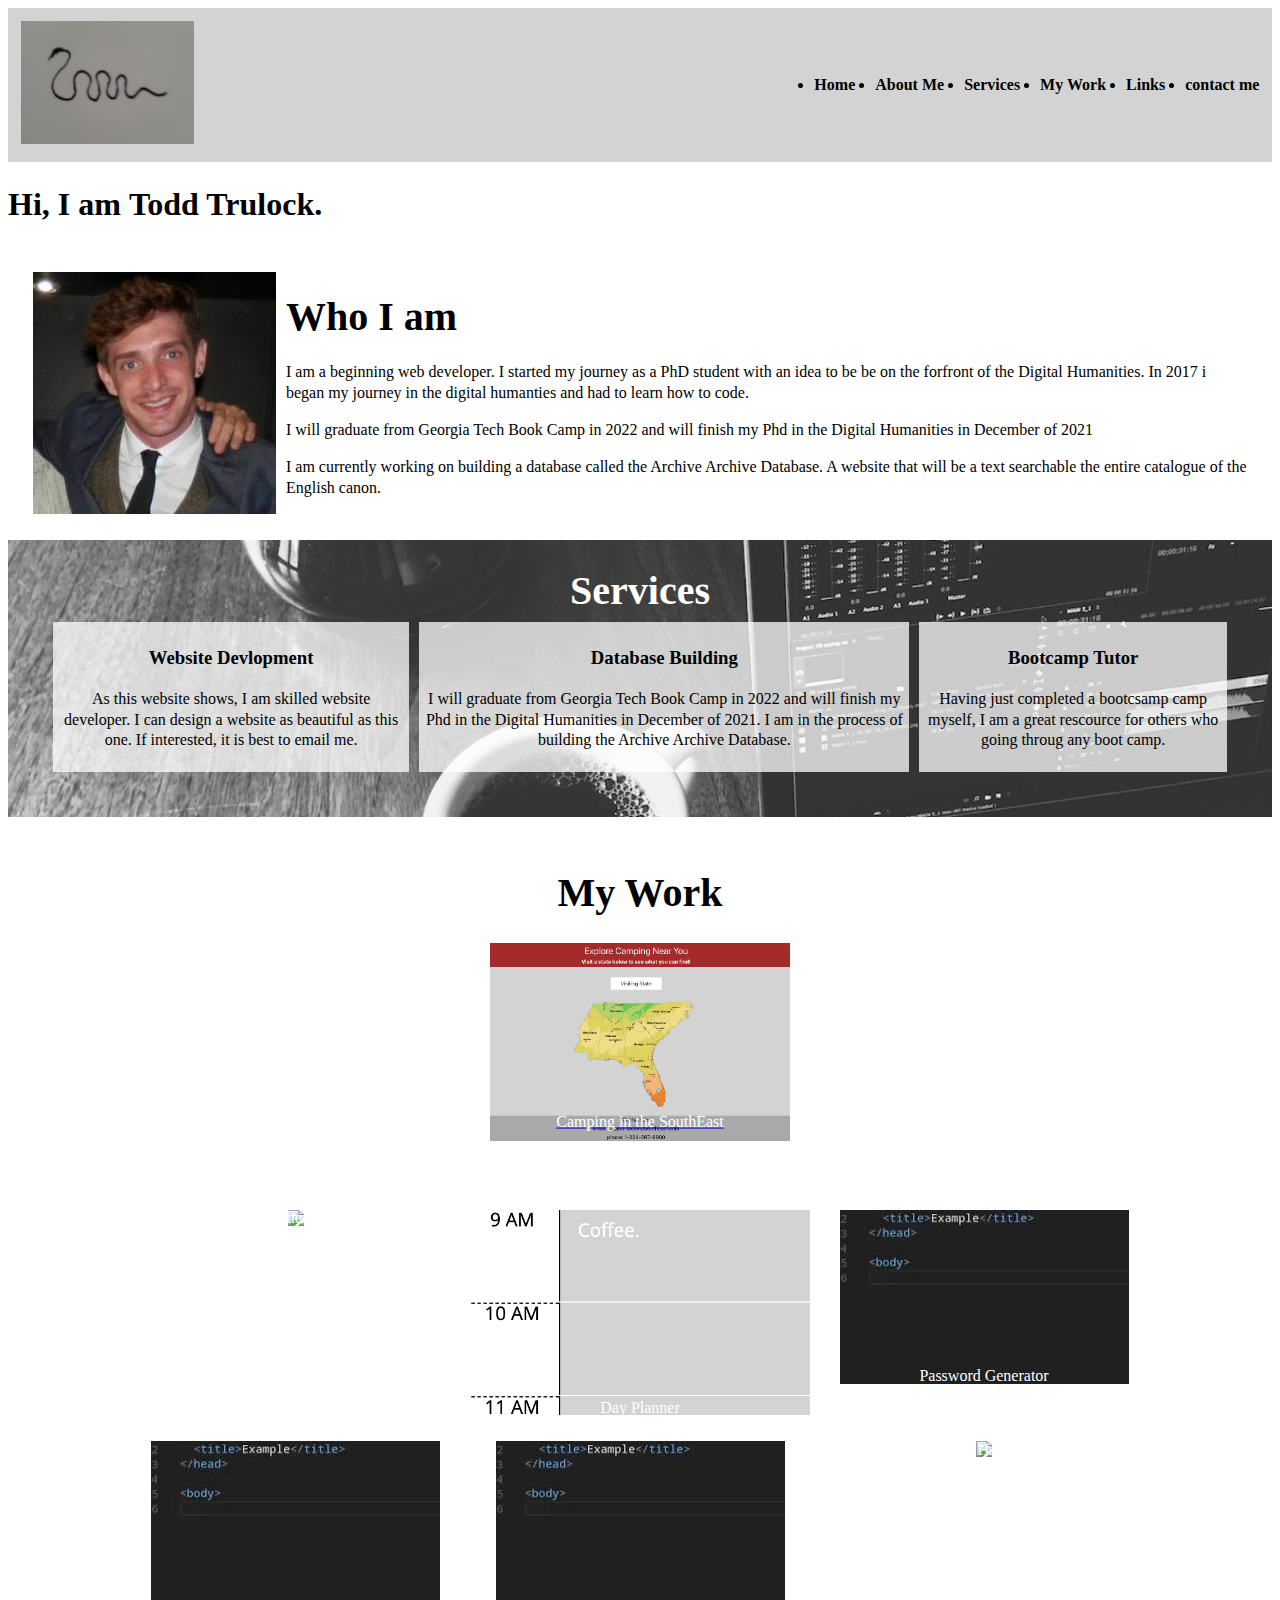
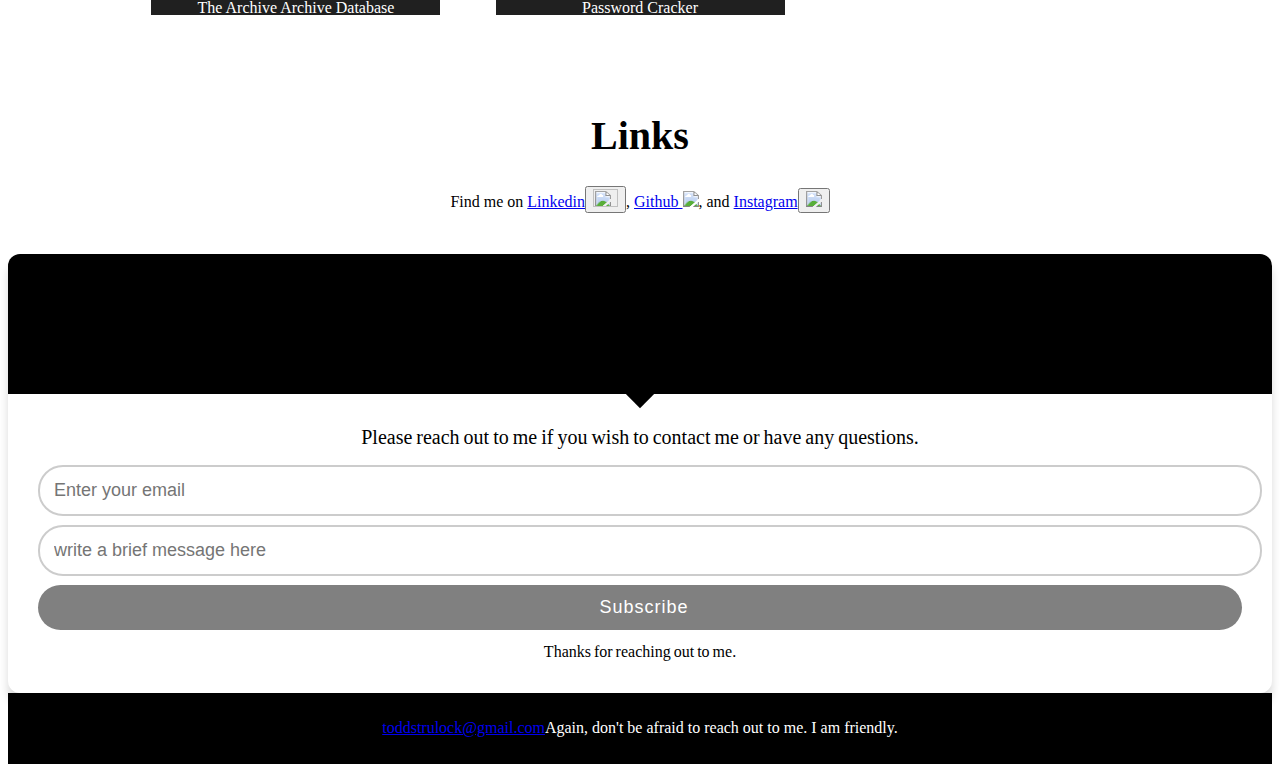
==== index.html @ 750429bd "New Porfolio Page" ====
<!DOCTYPE html>
<html lang="en">

<head>
  <meta charset="UTF-8" />
  <meta name="viewport" content="width=device-width, initial-scale=1.0" />
  <title>Todd Trulock's Porfolio</title>
  <link rel="stylesheet" href="./css/style.css" />
</head>

<body> 
   <!-- this is the physical heading of my code, and I am working to upload a phorot with a nice heading to the portfolio website  -->
  <header>
      <div class= "logo">
        <img src="./Images/mylogo.jpg">
      </div>
    

    <nav>
      <ul id= "importantlink">
        <li class="importantlink"><a href="#home">Home</a></li>
        <li class="importantlink"><a href="#aboutme">About Me</a></li>
        <li class="importantlink"><a href="#services">Services</a></li>
        <li class="importantlink"><a href="#mywork"> My Work</a></li>
        <li class="importantlink"><a href="#links">Links</a></li>
        <li class="importantlink"><a href="#contact">contact me</a></li>

      </ul>
    </nav>
  </header>
    </nav>
  </header>
 
  <h1 class="titleheading">Hi, I am <strong>Todd Trulock.</strong></h1> 

<!-- This is my introduction, I scoured the internet in addition to the boot camp to find a 
  looking at cool Coding profolio for inspirarion for my website. Took hours to figure out,
  and some things I didn't, but I am happy with the result. -->
  <main>
    <section class="introduction" id="aboutme">
      <img src= "Images/Todd Trulock Resume Pic.jpg">
        <div>
          <h2 class="aboutmetitle">Who I am</h2>
          <p> I am a beginning web developer. I started my journey as a PhD student with an idea to be 
            be on the forfront of the Digital Humanities. In 2017 i began my journey in the digital humanties and had to learn how to code. </p>
        
          <p>I will graduate from Georgia Tech Book Camp in 2022 and will finish my Phd in the Digital Humanities in December of 2021</p>
          <p>I am currently working on building a database called the Archive Archive Database. A website that will be a text searchable 
            the entire catalogue of the English canon.
          </p>
        </div>
      
    </section>
  </main>

  <section class="services" id="services">
    <h2 class="servicestitle">Services</h2>
    <div class= "services2">
      <section>
        <h3>Website Devlopment</h3>
        <p> As this website shows, I am skilled website developer. I can design a website as beautiful as this one. If interested, it is best to email me.</p>
      </section>
      <section>
        <h3>Database Building</h3>
        <p>I will graduate from Georgia Tech Book Camp in 2022 and will finish my Phd in the Digital Humanities in December of 2021. I am in the process of building the Archive Archive Database.</p>
      </section>
      <section>
        <h3>Bootcamp Tutor</h3>
        <p>Having just completed a bootcsamp camp myself, I am a great rescource for others who going throug any boot camp.
      </section>
      </p>
    </div>
  
</section>
</main>

<main>
  <section class="mywork" id="mywork">
      <h2 class="portfoliotitle"> My Work</h2>
      <a href="https://ttrulock1.github.io/Camping-in-the-SouthEast/"class="portfolio_item">
        <div class="position-relative">
         <img class="camp" src="./Images/camping.png">
        <p>Camping in the SouthEast</p> </div>
     </a>
      <div class="Portfolio">
        <a href="https://ttrulock1.github.io/homework-six/" class="portfolio_item">
          <img src="./Images/Weatherapp.png">
          <p>Weather App</p>
       </a>
       <a href= "https://ttrulock1.github.io/homework-five/" class="portfolio_item">
        <img src="./Images/dayplanner.png">
        <p>Day Planner</p>
       </a>
       <a href="https://github.com/ttrulock1" class="portfolio_item">
          <img src="./Images/Services.jpg">         
          <p>Password Generator</p>
       </a>
       <a href="https://github.com/ttrulock1" class="portfolio_item">
        <img src="./Images/Services.jpg">
        <p>The Archive Archive Database</p>
       </a>
       <a href="https://github.com/ttrulock1" class="portfolio_item">
        <img src="./Images/Services.jpg">
        <p>Password Cracker</p>
        </a>
        <a href="https://github.com/ttrulock1" class="portfolio_item">
          <img src="./images/Services.jpg">
          <p>GPS Hacker</p>
       </a>
     </a>
      </div>
    
  </section>
</main>

  <main>
    <section class="links" id="contact">
        <h2 class="h2title"> Links</h2>
          <p> Find me on <a href="https://www.linkedin.com/in/todd-trulock-24b453182/">Linkedin<button> <img class="linkedin" src="./images/linkedin.jpeg"/> </button></a>, <a href="https://github.com/ttrulock1"> Github <img class="logo" src="./images/github.png"/></a>, and <a href="https://www.instagram.com/toddmoccasintrulock/">Instagram<button> <img class="logo" src="./images/instagram.png"/> </button> </a>
          </p>
    </section>
  </main>
<!-- I am going to work on this while I am in Indiana. I am not happy with this section at the moment, but I am happy with other sections. -->
  <div class="wrapper">
    <div class="top">
      <i class="fas fa-envelope-open-text"></i>
    </div>
    <div class="bottom">
      <div class="info">
        Please reach out to me if you wish to contact me or have any questions.
      </div>
      <form action="#">
        <div class="input-box">
          <input type="text" placeholder="Enter your email" required>
        </div>
        <div class="input-box">
          <input type="text" placeholder="write a brief message here" required>
        </div>
        <div class="input-box">
          <input type="submit" value="Subscribe">
        </div>
      </form>
      <div class="footer">
        Thanks for reaching out to me.
      </div>
    </div>
  </div>

</html>
  <footer>
    <a href="mailto:toddstrulock@gmail.com" class:footerlink>toddstrulock@gmail.com </a>
    <span> Again, don't be afraid to reach out to me. I am friendly.</span>
  </footer>
</body>

</html>
---- css/style.css ----
:root {
  --dark: black;
  --light: #fff;
  --navlink-color: white;
}

.logo{
  width: 14%;
}

body {
  display: flex;
  flex-direction: column;
  line-height: 1.3;
  color:black;
  background-color: white;
}

header a{
  color: var(--dark);
}

header {
  display: flex;
  justify-content: space-between;
  align-items: center;
  padding: 1%;
  background-color:lightgray;
  color: var(--dark);
}

#impotantlinks{
  display: flex;
}

.importantlink {
  margin-left: 20px;
}

h1 {
  font-size: 200%;
}

h2 {
  margin: 2% 0;
  font-size: 250%;
}

a[href*='.css']::after {
  content: '📝';
  display: inline-block;
  margin-left: 3px;
}

nav ul {
  display: flex;
  justify-content: space-between;
  min-width: 300px;
}

nav a {
  background-color: unset;
  font-weight: bold;
  text-decoration: none;
}

nav a:hover {
  text-decoration: underline;
}

main {
  display: flex;
  flex: 1 1 0;
  max-width: 96%;
  margin: 2% auto;
}

article {
  border-bottom: 1px solid var(--dark);
}

article p {
  margin: 2% 0;
  font-size: 110%;
}

article ul {
  margin-left: 5%;
  font-size: 110%;
  list-style: circle;
}

footer {
  display: flex;
  justify-content: center;
  padding: 2%;
  background-color: var(--dark);
  color: var(--light);
}

@media screen and (max-width: 768px) {
  header {
    flex-direction: column;
  }

  main {
    max-width: 1200px;
  }
}
.links 
{display: flex;
  text-align: center;
  flex-direction: column;
  line-height: 1.3;
  color:black;
}

  .introduction{
    display: flex;
      line-height: 1.3;
  }

  .introduction img{
    width: 20%;
    margin-right: 10px;
    object-fit: cover;
    
  }

  .services{
    background-image: url("../Images/servicesbackground2.jpeg");
    background-size: cover;
    text-align: center;
  }
  
  .servicestitle{
    text-align: center;    
    color: white;
    margin-bottom: 0;
    } 

 .services2{
  display:flex;
  color: black;
  padding: 0 40px 40px;
  text-align: center;
  background-image:/Desktop/Homework-2/Images;
  background-size:cover;}

  .services2 section{
    background-color: rgba(255,255,255,0.75);
    margin: 5px;
    padding: 5px
  }

  .Portfolio {
    padding:  40px 40px 10px;
  }

  .Portfolio p{
    margin:0;
    transform: translateY(-110%);
  
  }

  .Portfolio a{
    width: 30%;
    display: inline-block;
    vertical-align: top ;
    color:white;
    text-decoration: none;
  }

  .Portfolio a:hover img{ 
    filter: blur(2px);
  }

  @media screen and (max-width:600px){
    .Portfolio a{
      width:100%;
    }
  }

  .portfoliotitle{
    text-align: center;
    color: black;
  }

  .mywork{
    text-align: center;
    color: white;
  }

  .position-relative{
    position:relative;
    
  }

  .position-relative p {
    margin:0;
    transform: translateY(-180%);
    color: white;
  
  }

  .portfolio_item{
    align-items: flex-end ;
    height: 180 px;
   
  }

  .wrapper{
    left: 50%;
    top: 50%;
    background: #fff;
    border-radius: 12px;
    text-align: center;
    box-shadow: 0 10px 10px rgba(0, 0, 0, 0.15);
  }
  .wrapper .top{
    display: flex;
    justify-content: center;
    align-items: center;
    background: black;
    height: 140px;
    position: relative;
    border-radius: 12px 12px 0 0;
  }
  .wrapper .top::before{
    position: absolute;
    content: "";
    height: 20px;
    width: 20px;
    background: black;
    bottom: -10px;
    transform: rotate(45deg);
  }
  .wrapper .top i{
    font-size: 70px;
    color: #ccc;
  }
  .wrapper .bottom{
    padding: 30px;
    word-spacing: -1px;
  }
  .wrapper .bottom .info{
    font-size: 20px;
    font-weight: 500;
  }
  .wrapper .bottom .input-box{
    height: 45px;
    margin: 15px 0 10px 0;
  }
  .wrapper form .input-box input{
    height: 100%;
    width: 100%;
    padding-left: 14px;
    outline: none;
    font-size: 18px;
    border-radius: 25px;
    transition: all 0.4s ease;
  
  }
  
  .wrapper .bottom input[type="text"]{
    border: 2px solid #ccc;
  }
  .wrapper .bottom input[type="text"]:focus,
  .wrapper .bottom input[type="text"]:valid{
    border-color: gray;
  }
  .wrapper .bottom input[type="submit"]{
    border: none;
    cursor: pointer;
    background: gray;
    color: #fff;
    letter-spacing: 1px;
  }
  .wrapper .bottom input[type="submit"]:hover{
    background: #black;
  }
  .wrapper .bottom .footer{
    font-size: 16px;
    margin-top: 12px;
  }

  img{
    max-width: 100%;
  }
  
  .camp{
    width: 300px;
    height: 200px;
  }

  .linkedin{
    width: 25px;
    height: 18px;
  }
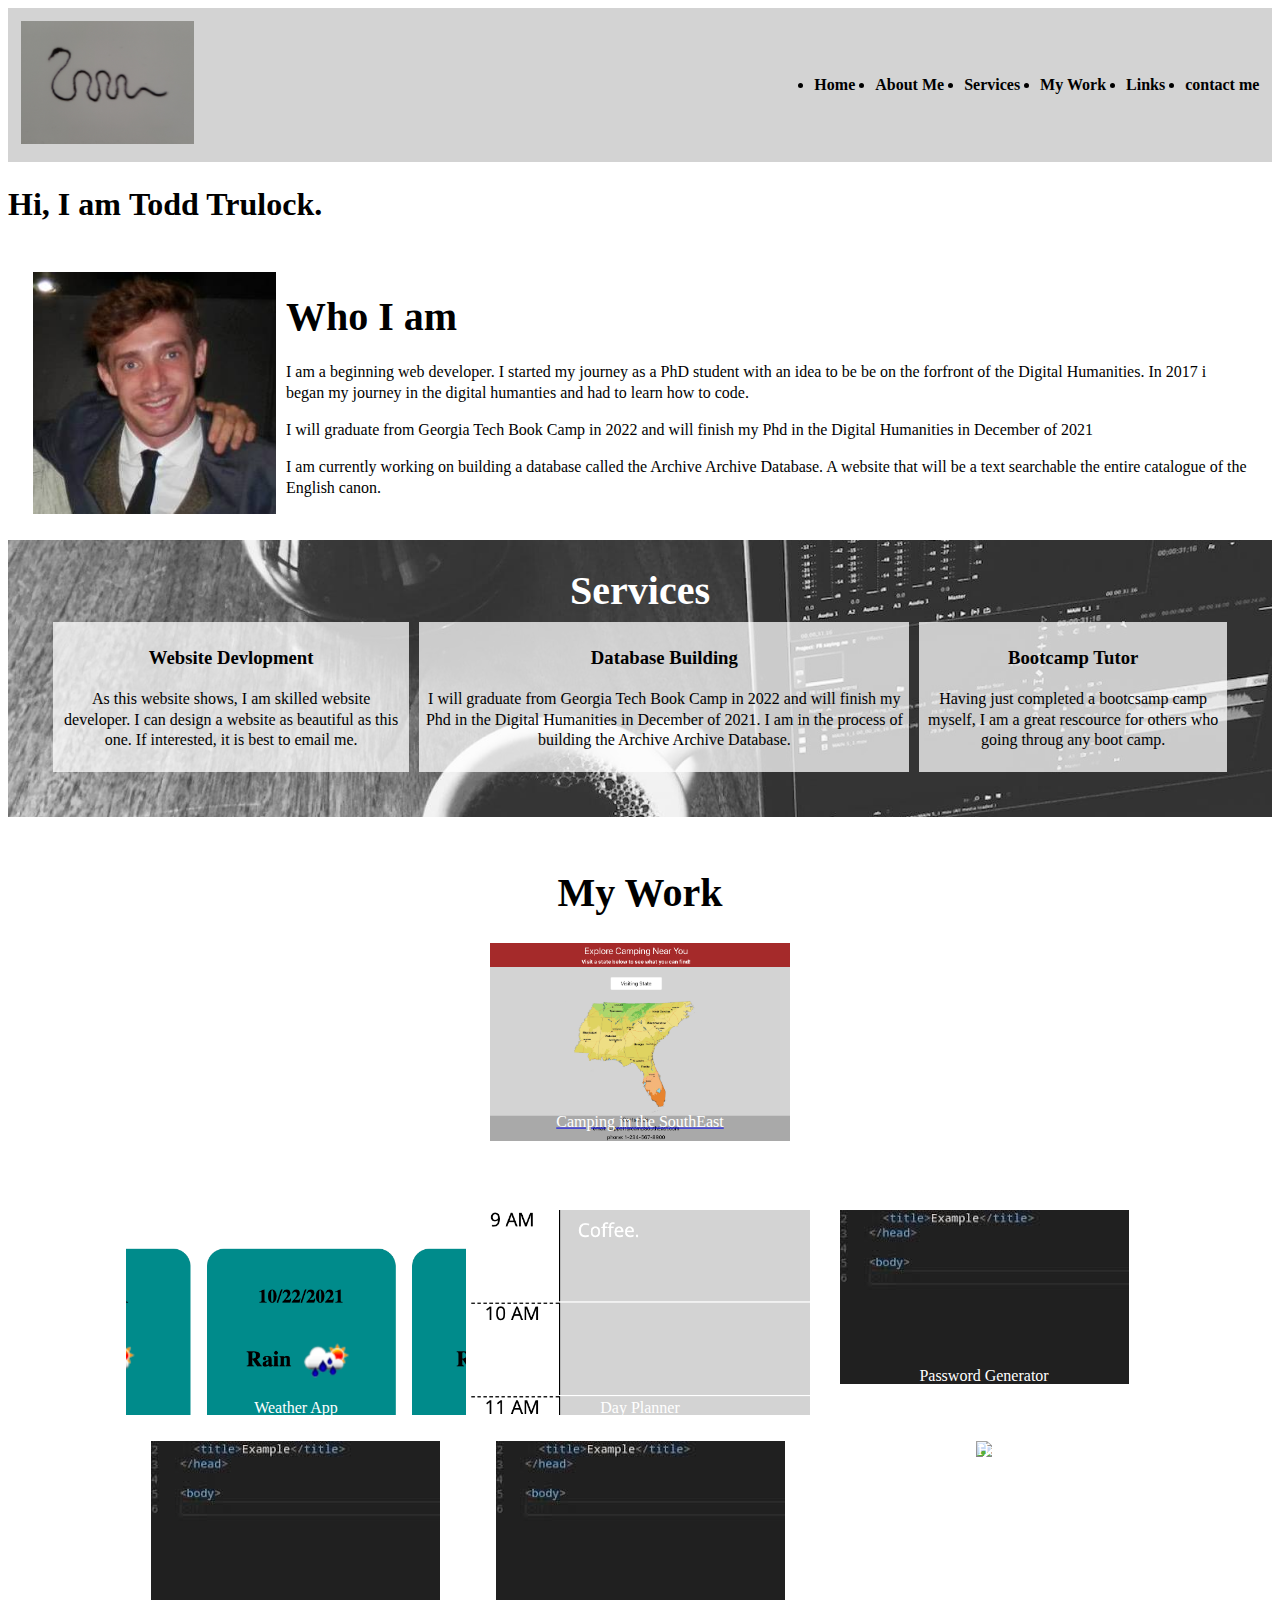
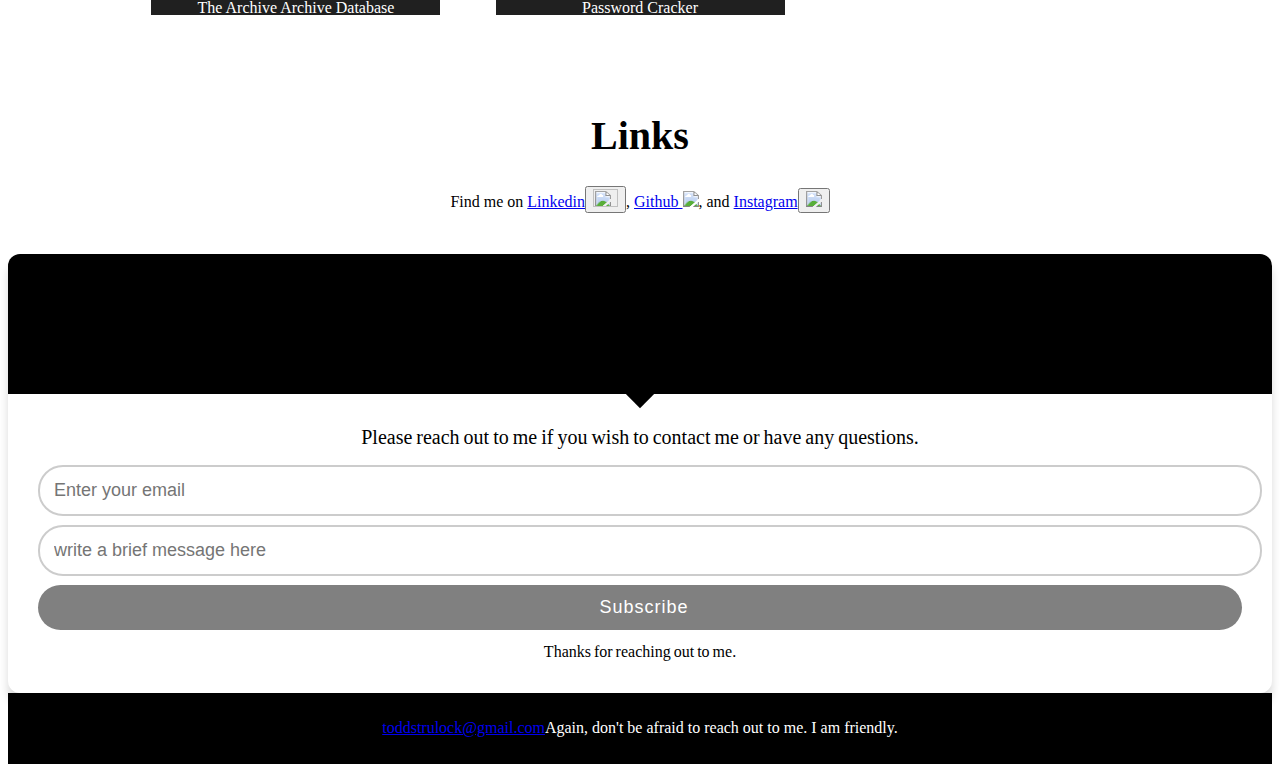
==== commit fff0aff8: "Portfolio 2.2" ====
--- a/index.html
+++ b/index.html
@@ -84,7 +84,7 @@
      </a>
       <div class="Portfolio">
         <a href="https://ttrulock1.github.io/homework-six/" class="portfolio_item">
-          <img src="./Images/Weatherapp.png">
+          <img src="./Images/weatherapp.png">
           <p>Weather App</p>
        </a>
        <a href= "https://ttrulock1.github.io/homework-five/" class="portfolio_item">
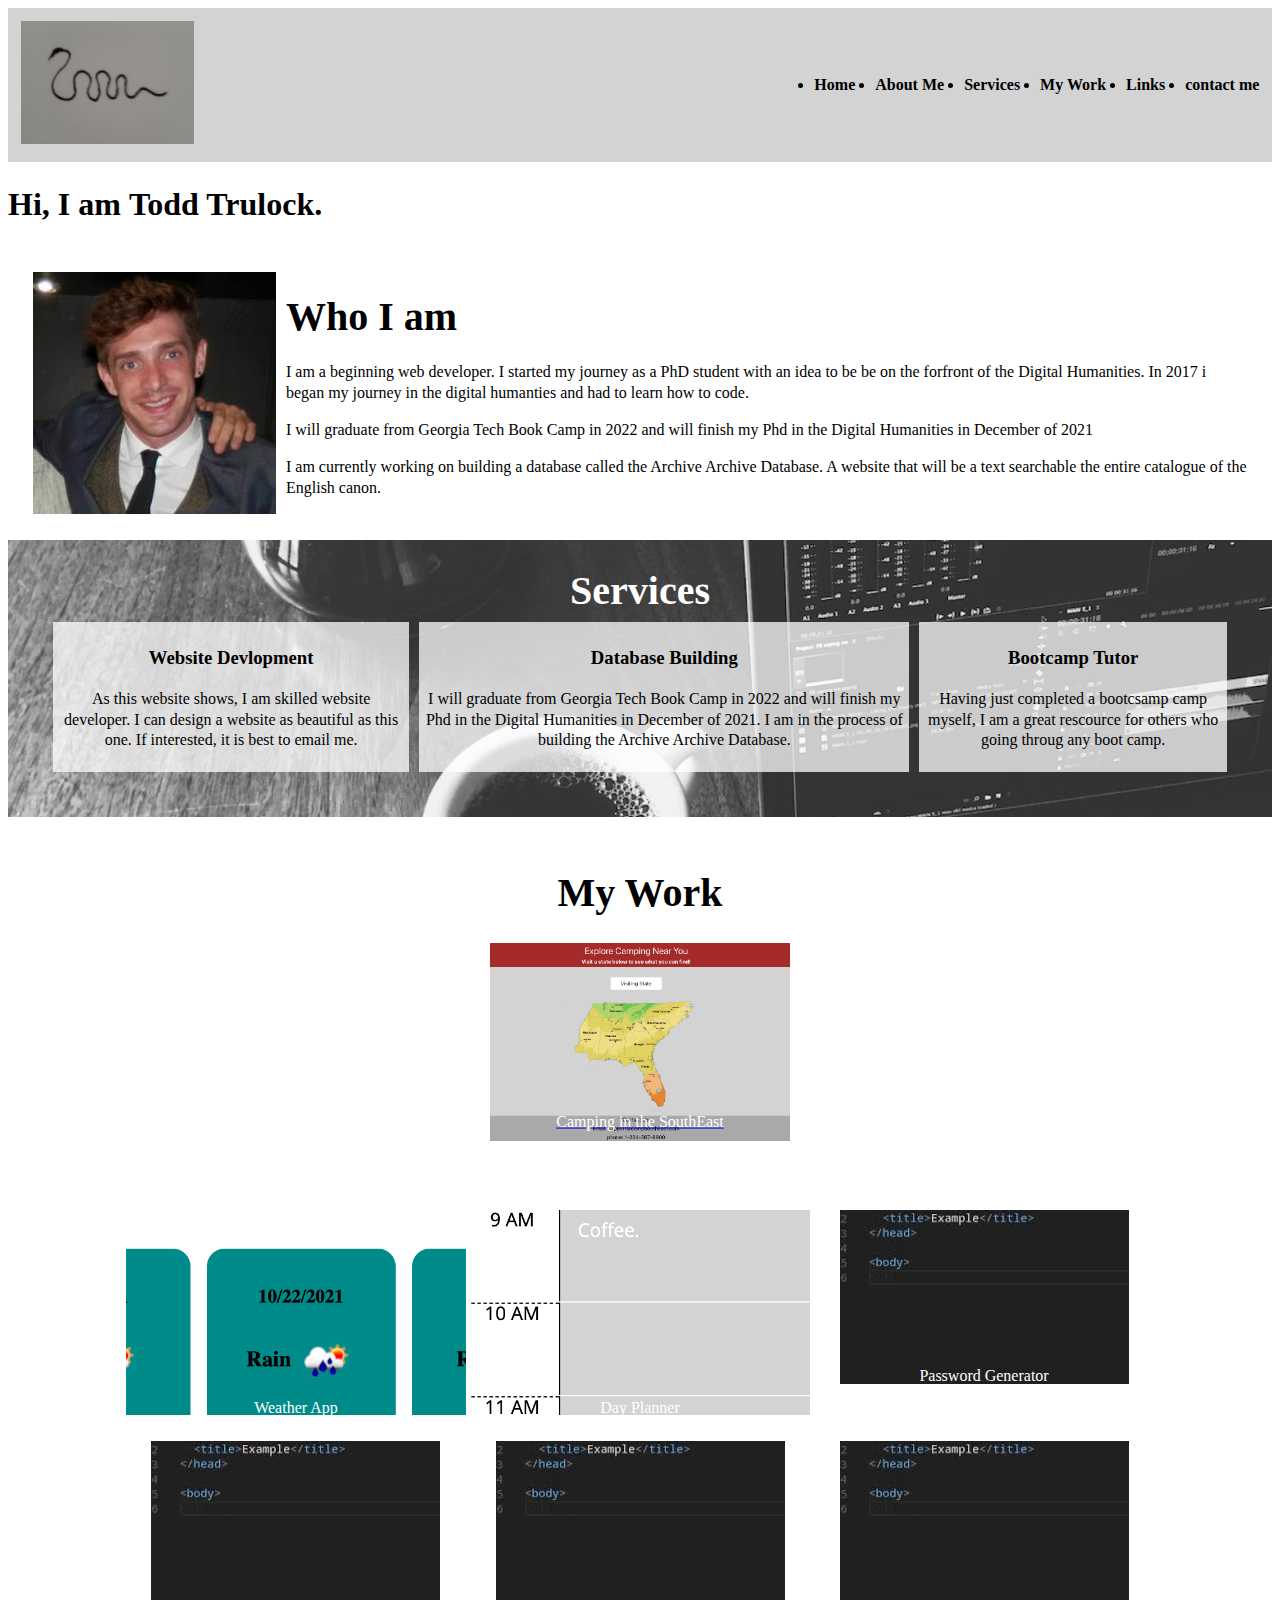
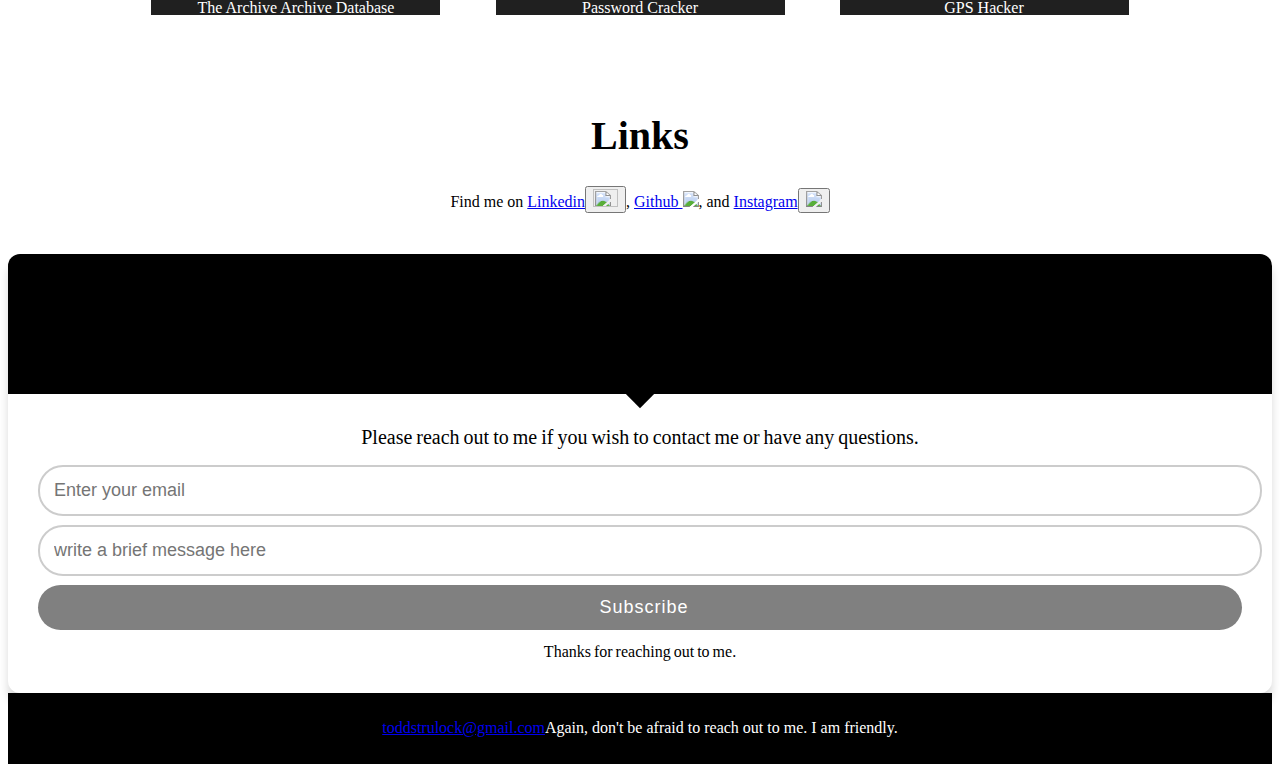
==== commit 79243066: "Portofolio 2.2" ====
--- a/index.html
+++ b/index.html
@@ -104,7 +104,7 @@
         <p>Password Cracker</p>
         </a>
         <a href="https://github.com/ttrulock1" class="portfolio_item">
-          <img src="./images/Services.jpg">
+          <img src="./Images/Services.jpg">
           <p>GPS Hacker</p>
        </a>
      </a>
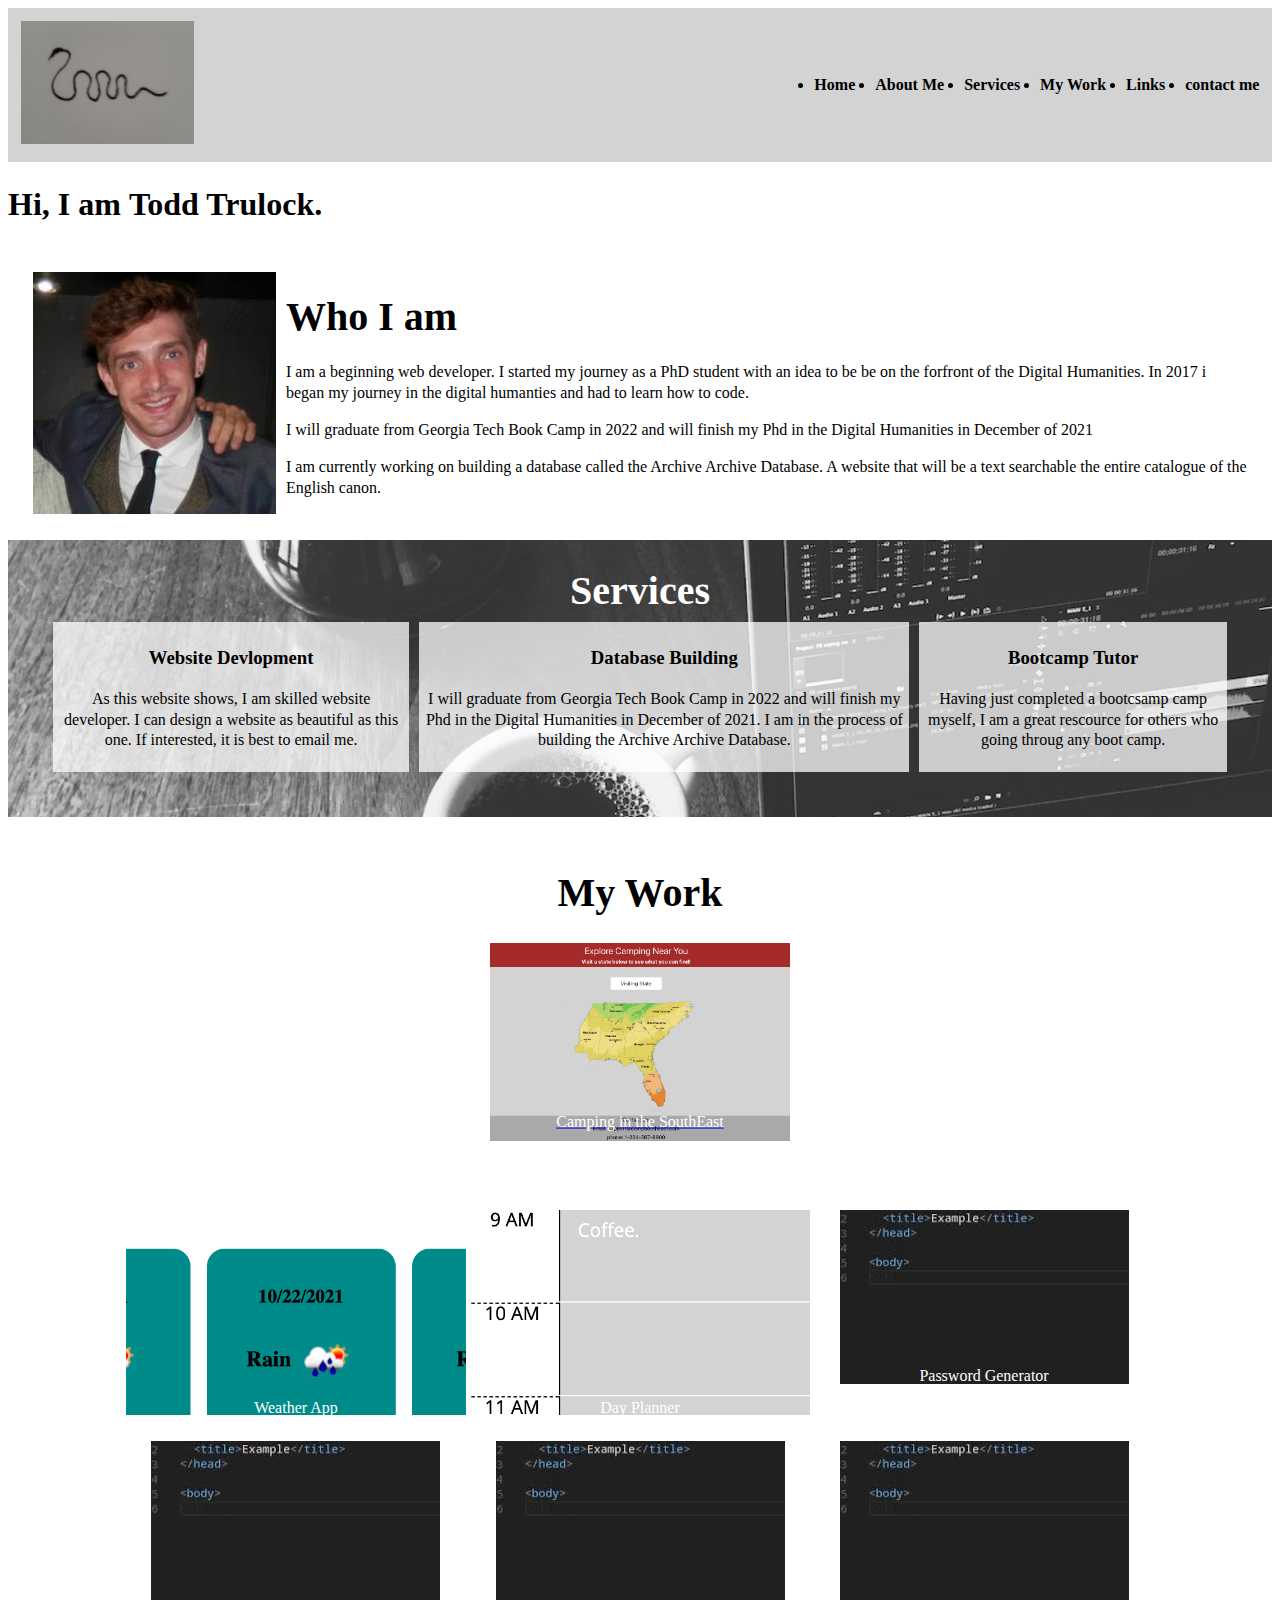
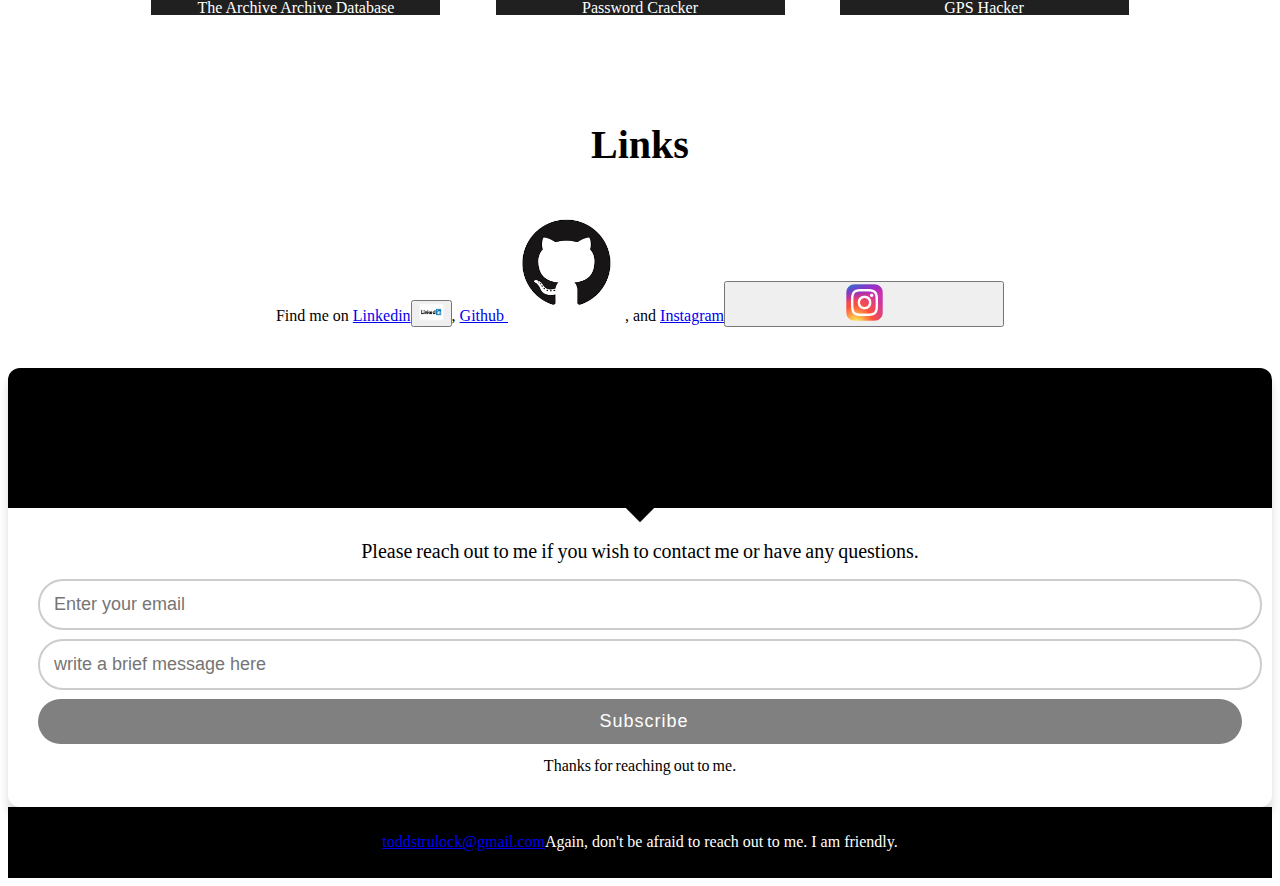
==== commit 03e7e064: "Portfolio 2.2" ====
--- a/index.html
+++ b/index.html
@@ -116,7 +116,7 @@
   <main>
     <section class="links" id="contact">
         <h2 class="h2title"> Links</h2>
-          <p> Find me on <a href="https://www.linkedin.com/in/todd-trulock-24b453182/">Linkedin<button> <img class="linkedin" src="./images/linkedin.jpeg"/> </button></a>, <a href="https://github.com/ttrulock1"> Github <img class="logo" src="./images/github.png"/></a>, and <a href="https://www.instagram.com/toddmoccasintrulock/">Instagram<button> <img class="logo" src="./images/instagram.png"/> </button> </a>
+          <p> Find me on <a href="https://www.linkedin.com/in/todd-trulock-24b453182/">Linkedin<button> <img class="linkedin" src="./Images/linkedin.jpeg"/> </button></a>, <a href="https://github.com/ttrulock1"> Github <img class="logo" src="./Images/github.png"/></a>, and <a href="https://www.instagram.com/toddmoccasintrulock/">Instagram<button> <img class="logo" src="./Images/instagram.png"/> </button> </a>
           </p>
     </section>
   </main>
